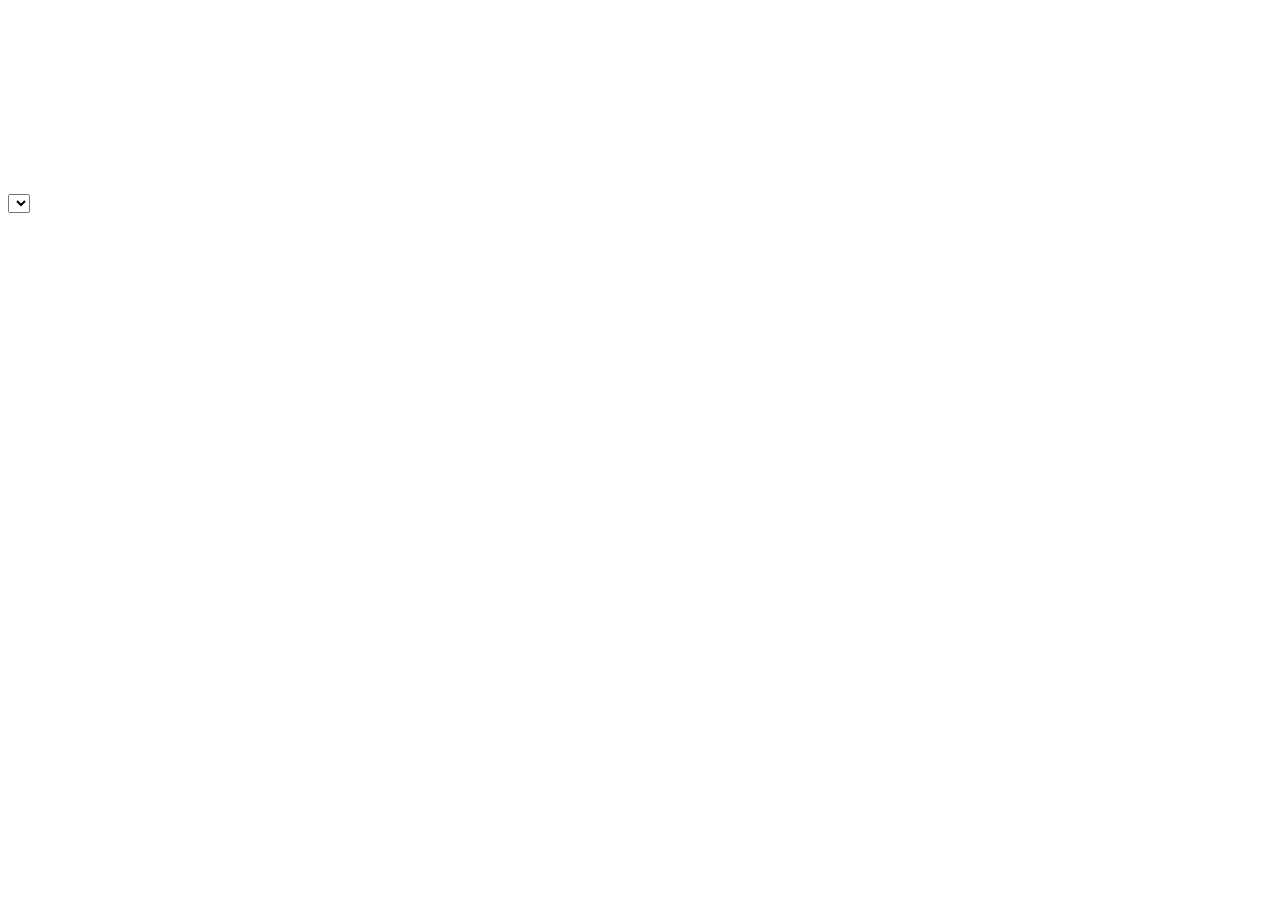
==== index.html @ f3a8e1d4 "refactor: add python requirement" ====
<!DOCTYPE html>
<html lang="en">

<head>
    <meta charset="UTF-8">
    <meta name="viewport" content="width=device-width, initial-scale=1.0">
    <title>Webcam to Canvas with WebGL 1.0</title>
</head>

<body>
    <select id="videoSource"></select>
    <video id="webcam" autoplay playsinline></video>
    <canvas id="outputCanvas" width="400" height="200"></canvas>
    <canvas id="outputCanvas2" width="400" height="200"></canvas>

    <script id="vertexShader" type="x-shader/x-vertex">
        attribute vec2 a_position;
        varying vec2 v_texCoord;

        void main() {
            gl_Position = vec4(a_position, 0.0, 1.0);
            v_texCoord = (a_position + 1.0) / 2.0;
        }
    </script>

    <script id="fragmentShader" type="x-shader/x-fragment">
        precision mediump float;
        varying vec2 v_texCoord;
        uniform sampler2D u_inputTexture;
        uniform vec2 u_inputSize;
        uniform vec2 u_outputSize;

        void main() {
            float Pixels = 500.0;
            float dx = 15.0 * (1.0 / Pixels);
            float dy = 10.0 * (1.0 / Pixels);
            vec2 Coord = vec2(dx * floor(v_texCoord.x / dx),
                            dy * floor(v_texCoord.y / dy));
            vec4 color = texture2D(u_inputTexture, Coord);
            gl_FragColor = color;
        }
    </script>

    <script>
        var video = document.getElementById('webcam');
        var videoSelect = document.getElementById('videoSource');

        videoSelect.onchange = getStream;

        fixStream().then(getDevices).then(gotDevices);

        function getDevices() {
            // AFAICT in Safari this only gets default devices until gUM is called :/
            return navigator.mediaDevices.enumerateDevices();
        }

        function gotDevices(deviceInfos) {
            window.deviceInfos = deviceInfos; // make available to console
            console.log('Available input and output devices:', deviceInfos);
            for (const deviceInfo of deviceInfos) {
                const option = document.createElement('option');
                option.value = deviceInfo.deviceId;
                if (deviceInfo.kind === 'videoinput') {
                    option.text = deviceInfo.label || `Camera ${videoSelect.length + 1}`;
                    videoSelect.appendChild(option);
                }
            }
        }

        function fixStream() {
            const constraints = {
                video: { deviceId: videoSource ? { exact: videoSource } : undefined }
            };
            return navigator.mediaDevices.getUserMedia(constraints).
                then(gotStream).catch(handleError);
        }

        function getStream() {
            if (window.stream) {
                window.stream.getTracks().forEach(track => {
                    track.stop();
                });
            }
            const videoSource = videoSelect.value;
            const constraints = {
                video: { deviceId: videoSource ? { exact: videoSource } : undefined, }
            };
            return navigator.mediaDevices.getUserMedia(constraints).
                then(gotStream).catch(handleError);
        }

        function gotStream(stream) {
            window.stream = stream; // make stream available to console
            videoSelect.selectedIndex = [...videoSelect.options].
                findIndex(option => option.text === stream.getVideoTracks()[0].label);
            video.srcObject = stream;
        }

        function handleError(error) {
            console.error('Error: ', error);
        }

        const canvas = document.getElementById('outputCanvas');
        const gl = canvas.getContext('webgl2');
        const outputWidth = 400;
        const outputHeight = 200;

        if (!gl) {
            alert('WebGL not supported, please use a browser that supports WebGL.');
        }



        const vertexShaderSource = document.getElementById('vertexShader').textContent;
        const fragmentShaderSource = document.getElementById('fragmentShader').textContent;

        const vertexShader = createShader(gl, gl.VERTEX_SHADER, vertexShaderSource);
        const fragmentShader = createShader(gl, gl.FRAGMENT_SHADER, fragmentShaderSource);

        const program = createProgram(gl, vertexShader, fragmentShader);

        const positionAttributeLocation = gl.getAttribLocation(program, 'a_position');
        const textureLocation = gl.getUniformLocation(program, 'u_inputTexture');
        const inputSizeLocation = gl.getUniformLocation(program, 'u_inputSize');
        const outputSizeLocation = gl.getUniformLocation(program, 'u_outputSize');

        const positionBuffer = gl.createBuffer();
        gl.bindBuffer(gl.ARRAY_BUFFER, positionBuffer);
        const positions = new Float32Array([-1, -1, 1, -1, -1, 1, 1, 1]);
        gl.bufferData(gl.ARRAY_BUFFER, positions, gl.STATIC_DRAW);

        const outputTexture = createAndSetupTexture(gl, outputWidth, outputHeight);

        //const framebuffer = gl.createFramebuffer();
        //gl.bindFramebuffer(gl.FRAMEBUFFER, framebuffer);
        //gl.framebufferTexture2D(gl.FRAMEBUFFER, gl.COLOR_ATTACHMENT0, gl.TEXTURE_2D, outputTexture, 0);

        //const fbo = gl.createFramebuffer();
        //gl.bindFramebuffer(gl.READ_FRAMEBUFFER, fbo)

        function createAndSetupTexture(gl, width, height) {
            const texture = gl.createTexture();
            gl.bindTexture(gl.TEXTURE_2D, texture);
            gl.texImage2D(gl.TEXTURE_2D, 0, gl.RGBA, width, height, 0, gl.RGBA, gl.UNSIGNED_BYTE, null);
            gl.texParameteri(gl.TEXTURE_2D, gl.TEXTURE_MIN_FILTER, gl.NEAREST);
            gl.texParameteri(gl.TEXTURE_2D, gl.TEXTURE_MAG_FILTER, gl.NEAREST);
            gl.texParameteri(gl.TEXTURE_2D, gl.TEXTURE_WRAP_S, gl.CLAMP_TO_EDGE);
            gl.texParameteri(gl.TEXTURE_2D, gl.TEXTURE_WRAP_T, gl.CLAMP_TO_EDGE);
            return texture;
        }

        function render() {
            if (video.videoWidth <= 0 || video.videoHeight <= 0) {
                requestAnimationFrame(render);
                return;
            }

            gl.clear(gl.COLOR_BUFFER_BIT);

            gl.useProgram(program);
            gl.enableVertexAttribArray(positionAttributeLocation);
            gl.vertexAttribPointer(positionAttributeLocation, 2, gl.FLOAT, false, 0, 0);

            gl.uniform1i(textureLocation, 0);
            gl.uniform2f(inputSizeLocation, video.videoWidth, video.videoHeight);
            gl.uniform2f(outputSizeLocation, outputWidth, outputHeight);

            gl.activeTexture(gl.TEXTURE0);
            gl.bindTexture(gl.TEXTURE_2D, outputTexture);
            gl.texImage2D(gl.TEXTURE_2D, 0, gl.RGBA, gl.RGBA, gl.UNSIGNED_BYTE, video);

            gl.drawArrays(gl.TRIANGLE_STRIP, 0, 4);

            // Perform asynchronous readPixels
            const pixels = new Uint8Array(outputWidth * outputHeight * 4);
            readPixelsAsync(gl, outputWidth, outputHeight, pixels)
                .then((resultPixels) => {
                    // Continue processing the pixels as needed
                    // For demonstration, just log the resultPixels
                    //console.log(resultPixels);
                    const canvas2D = document.getElementById('outputCanvas2');
                    const ctx2D = canvas2D.getContext('2d');

                    if (ctx2D) {
                        const clampedArray = new Uint8ClampedArray(resultPixels);
                        const imageData = new ImageData(clampedArray, outputWidth, outputHeight);
                        ctx2D.clearRect(0, 0, canvas2D.width, canvas2D.height);
                        ctx2D.putImageData(imageData, 0, 0);
                    } else {
                        console.error('2D Canvas or context is null.');
                    }
                });

            requestAnimationFrame(render);
        }

        function createShader(gl, type, source) {
            const shader = gl.createShader(type);
            gl.shaderSource(shader, source);
            gl.compileShader(shader);

            if (!gl.getShaderParameter(shader, gl.COMPILE_STATUS)) {
                console.error('Shader compilation error:', gl.getShaderInfoLog(shader));
                gl.deleteShader(shader);
                return null;
            }

            return shader;
        }

        function createProgram(gl, vertexShader, fragmentShader) {
            const program = gl.createProgram();
            gl.attachShader(program, vertexShader);
            gl.attachShader(program, fragmentShader);
            gl.linkProgram(program);

            if (!gl.getProgramParameter(program, gl.LINK_STATUS)) {
                console.error('Program linking error:', gl.getProgramInfoLog(program));
                gl.deleteProgram(program);
                return null;
            }

            return program;
        }

        function readPixelsAsync(gl, width, height, buffer) {
            return new Promise((resolve) => {
                const bufpak = gl.createBuffer();
                gl.bindBuffer(gl.PIXEL_PACK_BUFFER, bufpak);
                gl.bufferData(gl.PIXEL_PACK_BUFFER, buffer.byteLength, gl.STREAM_READ);
                gl.readPixels(0, 0, width, height, gl.RGBA, gl.UNSIGNED_BYTE, 0);

                const sync = gl.fenceSync(gl.SYNC_GPU_COMMANDS_COMPLETE, 0);
                gl.flush();

                clientWaitAsync(gl, sync, 0, 10)
                    .then(() => {
                        gl.deleteSync(sync);
                        gl.bindBuffer(gl.PIXEL_PACK_BUFFER, bufpak);
                        gl.getBufferSubData(gl.PIXEL_PACK_BUFFER, 0, buffer);
                        gl.bindBuffer(gl.PIXEL_PACK_BUFFER, null);
                        gl.deleteBuffer(bufpak);

                        resolve(new Uint8Array(buffer));
                    });
            });
        }

        function clientWaitAsync(gl, sync, flags = 0, interval_ms = 10) {
            return new Promise((resolve, reject) => {
                const check = () => {
                    const res = gl.clientWaitSync(sync, flags, 0);
                    if (res == gl.WAIT_FAILED) {
                        reject();
                        return;
                    }
                    if (res == gl.TIMEOUT_EXPIRED) {
                        setTimeout(check, interval_ms);
                        return;
                    }
                    resolve();
                };
                check();
            });
        }

        requestAnimationFrame(render);
    </script>
</body>

</html>
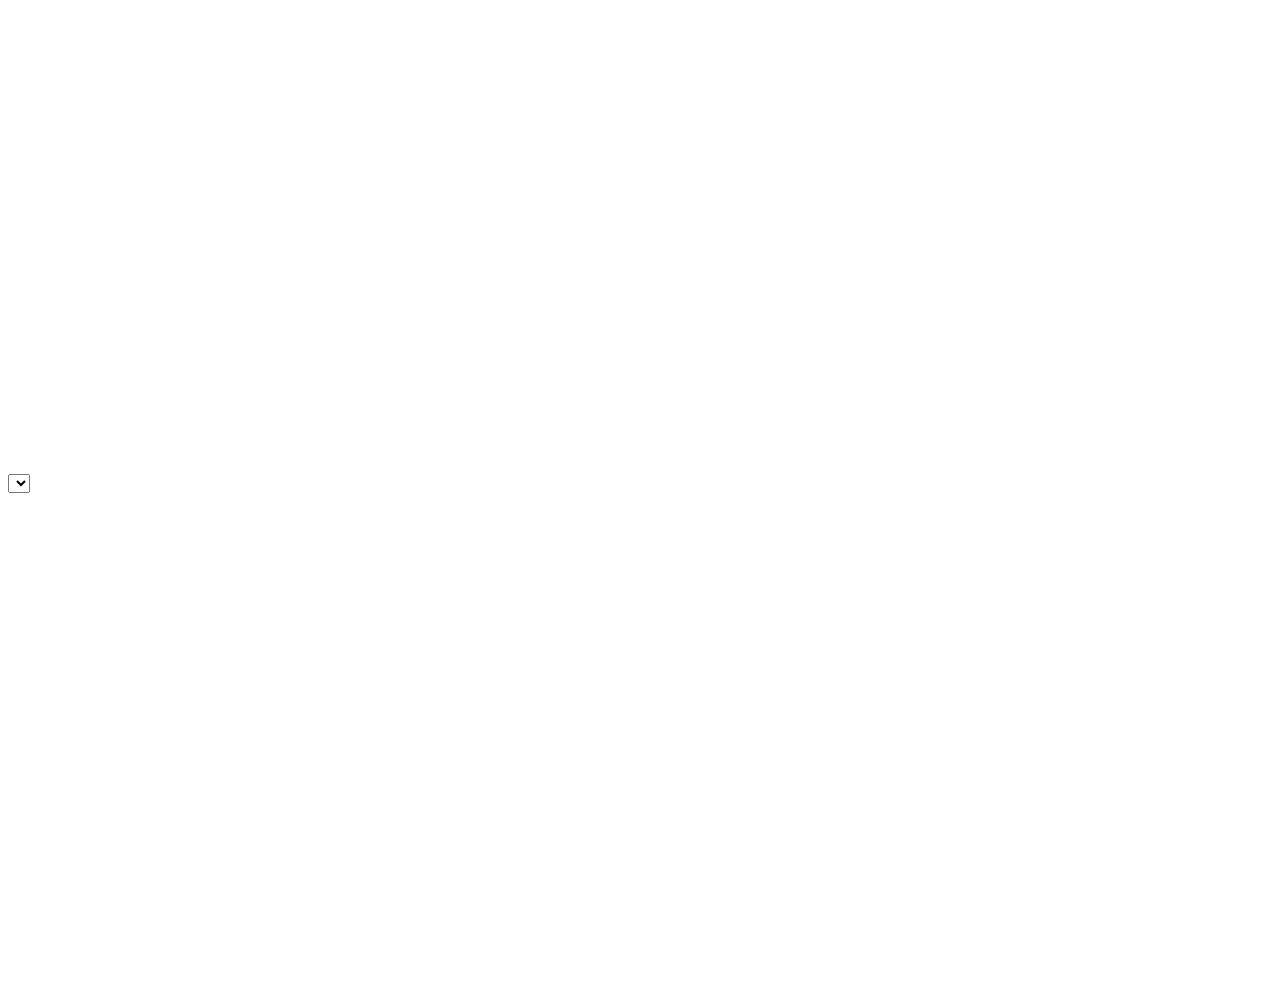
==== commit e3dae60a: "refactor: the beginning" ====
--- a/index.html
+++ b/index.html
@@ -1,271 +1,464 @@
 <!DOCTYPE html>
 <html lang="en">
-
-<head>
-    <meta charset="UTF-8">
-    <meta name="viewport" content="width=device-width, initial-scale=1.0">
+  <head>
+    <meta charset="UTF-8" />
+    <meta name="viewport" content="width=device-width, initial-scale=1.0" />
     <title>Webcam to Canvas with WebGL 1.0</title>
-</head>
-
-<body>
+  </head>
+
+  <body>
     <select id="videoSource"></select>
     <video id="webcam" autoplay playsinline></video>
-    <canvas id="outputCanvas" width="400" height="200"></canvas>
-    <canvas id="outputCanvas2" width="400" height="200"></canvas>
-
-    <script id="vertexShader" type="x-shader/x-vertex">
-        attribute vec2 a_position;
-        varying vec2 v_texCoord;
-
-        void main() {
-            gl_Position = vec4(a_position, 0.0, 1.0);
-            v_texCoord = (a_position + 1.0) / 2.0;
-        }
-    </script>
-
-    <script id="fragmentShader" type="x-shader/x-fragment">
-        precision mediump float;
-        varying vec2 v_texCoord;
-        uniform sampler2D u_inputTexture;
-        uniform vec2 u_inputSize;
-        uniform vec2 u_outputSize;
-
-        void main() {
-            float Pixels = 500.0;
-            float dx = 15.0 * (1.0 / Pixels);
-            float dy = 10.0 * (1.0 / Pixels);
-            vec2 Coord = vec2(dx * floor(v_texCoord.x / dx),
-                            dy * floor(v_texCoord.y / dy));
-            vec4 color = texture2D(u_inputTexture, Coord);
-            gl_FragColor = color;
-        }
-    </script>
+    <canvas id="outputCanvas" width="720" height="480"></canvas>
+    <canvas id="outputCanvas2" width="720" height="480"></canvas>
+
+    <script id="fragmentShader" type="x-shader/x-fragment"></script>
 
     <script>
-        var video = document.getElementById('webcam');
-        var videoSelect = document.getElementById('videoSource');
-
-        videoSelect.onchange = getStream;
-
-        fixStream().then(getDevices).then(gotDevices);
-
-        function getDevices() {
-            // AFAICT in Safari this only gets default devices until gUM is called :/
-            return navigator.mediaDevices.enumerateDevices();
-        }
-
-        function gotDevices(deviceInfos) {
-            window.deviceInfos = deviceInfos; // make available to console
-            console.log('Available input and output devices:', deviceInfos);
-            for (const deviceInfo of deviceInfos) {
-                const option = document.createElement('option');
-                option.value = deviceInfo.deviceId;
-                if (deviceInfo.kind === 'videoinput') {
-                    option.text = deviceInfo.label || `Camera ${videoSelect.length + 1}`;
-                    videoSelect.appendChild(option);
-                }
-            }
-        }
-
-        function fixStream() {
-            const constraints = {
-                video: { deviceId: videoSource ? { exact: videoSource } : undefined }
-            };
-            return navigator.mediaDevices.getUserMedia(constraints).
-                then(gotStream).catch(handleError);
-        }
-
-        function getStream() {
-            if (window.stream) {
-                window.stream.getTracks().forEach(track => {
-                    track.stop();
-                });
-            }
-            const videoSource = videoSelect.value;
-            const constraints = {
-                video: { deviceId: videoSource ? { exact: videoSource } : undefined, }
-            };
-            return navigator.mediaDevices.getUserMedia(constraints).
-                then(gotStream).catch(handleError);
-        }
-
-        function gotStream(stream) {
-            window.stream = stream; // make stream available to console
-            videoSelect.selectedIndex = [...videoSelect.options].
-                findIndex(option => option.text === stream.getVideoTracks()[0].label);
-            video.srcObject = stream;
-        }
-
-        function handleError(error) {
-            console.error('Error: ', error);
-        }
-
-        const canvas = document.getElementById('outputCanvas');
-        const gl = canvas.getContext('webgl2');
-        const outputWidth = 400;
-        const outputHeight = 200;
-
-        if (!gl) {
-            alert('WebGL not supported, please use a browser that supports WebGL.');
-        }
-
-
-
-        const vertexShaderSource = document.getElementById('vertexShader').textContent;
-        const fragmentShaderSource = document.getElementById('fragmentShader').textContent;
-
-        const vertexShader = createShader(gl, gl.VERTEX_SHADER, vertexShaderSource);
-        const fragmentShader = createShader(gl, gl.FRAGMENT_SHADER, fragmentShaderSource);
-
-        const program = createProgram(gl, vertexShader, fragmentShader);
-
-        const positionAttributeLocation = gl.getAttribLocation(program, 'a_position');
-        const textureLocation = gl.getUniformLocation(program, 'u_inputTexture');
-        const inputSizeLocation = gl.getUniformLocation(program, 'u_inputSize');
-        const outputSizeLocation = gl.getUniformLocation(program, 'u_outputSize');
-
+      var video = document.getElementById("webcam");
+      var videoSelect = document.getElementById("videoSource");
+
+      videoSelect.onchange = getStream;
+
+      getStream().then(getDevices).then(gotDevices);
+
+      function getDevices() {
+        // AFAICT in Safari this only gets default devices until gUM is called :/
+        return navigator.mediaDevices.enumerateDevices();
+      }
+
+      function gotDevices(deviceInfos) {
+        window.deviceInfos = deviceInfos; // make available to console
+        console.log("Available input and output devices:", deviceInfos);
+        for (const deviceInfo of deviceInfos) {
+          const option = document.createElement("option");
+          option.value = deviceInfo.deviceId;
+          if (deviceInfo.kind === "videoinput") {
+            option.text =
+              deviceInfo.label || `Camera ${videoSelect.length + 1}`;
+            videoSelect.appendChild(option);
+          }
+        }
+      }
+
+      function getStream() {
+        if (window.stream) {
+          window.stream.getTracks().forEach((track) => {
+            track.stop();
+          });
+        }
+        const videoSource = videoSelect.value;
+        const constraints = {
+          video: { deviceId: videoSource ? { exact: videoSource } : undefined },
+        };
+        return navigator.mediaDevices
+          .getUserMedia(constraints)
+          .then(gotStream)
+          .catch(handleError);
+      }
+
+      function gotStream(stream) {
+        window.stream = stream; // make stream available to console
+        videoSelect.selectedIndex = [...videoSelect.options].findIndex(
+          (option) => option.text === stream.getVideoTracks()[0].label
+        );
+        video.srcObject = stream;
+      }
+
+      function handleError(error) {
+        console.error("Error: ", error);
+      }
+
+      const canvas = document.getElementById("outputCanvas");
+      const gl = canvas.getContext("webgl2");
+      const outputWidth = 720;
+      const outputHeight = 480;
+
+      if (!gl) {
+        alert("WebGL not supported, please use a browser that supports WebGL.");
+      }
+
+      async function loadShaders() {
+        const vertexShaderSource = await fetch("shaders/vertex.glsl").then(
+          (result) => result.text()
+        );
+        const fragmentShaderSource = await fetch("shaders/fragment.glsl").then(
+          (result) => result.text()
+        );
+        runDemo(vertexShaderSource, fragmentShaderSource);
+      }
+
+      var demoData = {
+        program: null,
+        positionAttributeLocation: null,
+        textureLocation: null,
+        inputSizeLocation: null,
+        outputSizeLocation: null,
+        outputTexture: null,
+      };
+
+      function runDemo(vertexSrc, fragmentSrc) {
+        console.log("rd");
+        const vertexShader = createShader(gl, gl.VERTEX_SHADER, vertexSrc);
+        const fragmentShader = createShader(
+          gl,
+          gl.FRAGMENT_SHADER,
+          fragmentSrc
+        );
+
+        demoData.program = createProgram(gl, vertexShader, fragmentShader);
+        gl.useProgram(demoData.program);
+        demoData.positionAttributeLocation = gl.getAttribLocation(
+          demoData.program,
+          "a_position"
+        );
+        demoData.textureLocation = gl.getUniformLocation(
+          demoData.program,
+          "u_inputTexture"
+        );
+        demoData.inputSizeLocation = gl.getUniformLocation(
+          demoData.program,
+          "u_inputSize"
+        );
+        demoData.outputSizeLocation = gl.getUniformLocation(
+          demoData.program,
+          "u_outputSize"
+        );
+        /* dump time*/
+        var setupModeLocation = gl.getUniformLocation(
+          demoData.program,
+          "setup_mode"
+        );
+        var fieldLeftXLocation = gl.getUniformLocation(
+          demoData.program,
+          "field_left_x"
+        );
+        var fieldRightXLocation = gl.getUniformLocation(
+          demoData.program,
+          "field_right_x"
+        );
+        var fieldTopYLocation = gl.getUniformLocation(
+          demoData.program,
+          "field_top_y"
+        );
+        var fieldBottomYLocation = gl.getUniformLocation(
+          demoData.program,
+          "field_bottom_y"
+        );
+
+        var statPaletteWhiteLocation = gl.getUniformLocation(
+          demoData.program,
+          "stat_palette_white"
+        );
+
+        var paletteAX1Location = gl.getUniformLocation(
+          demoData.program,
+          "paletteA_x1"
+        );
+        var paletteAY1Location = gl.getUniformLocation(
+          demoData.program,
+          "paletteA_y1"
+        );
+        var paletteAX2Location = gl.getUniformLocation(
+          demoData.program,
+          "paletteA_x2"
+        );
+        var paletteAY2Location = gl.getUniformLocation(
+          demoData.program,
+          "paletteA_y2"
+        );
+
+        var paletteBX1Location = gl.getUniformLocation(
+          demoData.program,
+          "paletteB_x1"
+        );
+        var paletteBY1Location = gl.getUniformLocation(
+          demoData.program,
+          "paletteB_y1"
+        );
+        var paletteBX2Location = gl.getUniformLocation(
+          demoData.program,
+          "paletteB_x2"
+        );
+        var paletteBY2Location = gl.getUniformLocation(
+          demoData.program,
+          "paletteB_y2"
+        );
+
+        var sharpenPreviewLocation = gl.getUniformLocation(
+          demoData.program,
+          "sharpen_preview"
+        );
+        var previewLeftXLocation = gl.getUniformLocation(
+          demoData.program,
+          "preview_left_x"
+        );
+        var previewRightXLocation = gl.getUniformLocation(
+          demoData.program,
+          "preview_right_x"
+        );
+        var previewTopYLocation = gl.getUniformLocation(
+          demoData.program,
+          "preview_top_y"
+        );
+        var previewBottomYLocation = gl.getUniformLocation(
+          demoData.program,
+          "preview_bottom_y"
+        );
+
+        var skipDetectGameLocation = gl.getUniformLocation(
+          demoData.program,
+          "skip_detect_game"
+        );
+        var skipDetectGameOverLocation = gl.getUniformLocation(
+          demoData.program,
+          "skip_detect_game_over"
+        );
+
+        var gameBlackX1Location = gl.getUniformLocation(
+          demoData.program,
+          "game_black_x1"
+        );
+        var gameBlackY1Location = gl.getUniformLocation(
+          demoData.program,
+          "game_black_y1"
+        );
+        var gameBlackX2Location = gl.getUniformLocation(
+          demoData.program,
+          "game_black_x2"
+        );
+        var gameBlackY2Location = gl.getUniformLocation(
+          demoData.program,
+          "game_black_y2"
+        );
+        var gameGreyX1Location = gl.getUniformLocation(
+          demoData.program,
+          "game_grey_x1"
+        );
+        var gameGreyY1Location = gl.getUniformLocation(
+          demoData.program,
+          "game_grey_y1"
+        );
+
+        // Set the uniform values
+        gl.uniform1i(setupModeLocation, 1); //setup mode true
+        gl.uniform1f(fieldLeftXLocation, 62);
+        gl.uniform1f(fieldRightXLocation, 112.5);
+        gl.uniform1f(fieldTopYLocation, 40);
+        gl.uniform1f(fieldBottomYLocation, 199);
+
+        gl.uniform1i(statPaletteWhiteLocation, true);
+
+        gl.uniform1f(paletteAX1Location, 19);
+        gl.uniform1f(paletteAY1Location, 102);
+        gl.uniform1f(paletteAX2Location, 19);
+        gl.uniform1f(paletteAY2Location, 157);
+
+        gl.uniform1f(paletteBX1Location, 19);
+        gl.uniform1f(paletteBY1Location, 119);
+        gl.uniform1f(paletteBX2Location, 19);
+        gl.uniform1f(paletteBY2Location, 172);
+
+        gl.uniform1i(sharpenPreviewLocation, true);
+        gl.uniform1f(previewLeftXLocation, 123);
+        gl.uniform1f(previewRightXLocation, 143);
+        gl.uniform1f(previewTopYLocation, 111);
+        gl.uniform1f(previewBottomYLocation, 128);
+
+        gl.uniform1i(skipDetectGameLocation, false);
+        gl.uniform1i(skipDetectGameOverLocation, false);
+
+        gl.uniform1f(gameBlackX1Location, 64);
+        gl.uniform1f(gameBlackY1Location, 20);
+        gl.uniform1f(gameBlackX2Location, 152);
+        gl.uniform1f(gameBlackY2Location, 20);
+        gl.uniform1f(gameGreyX1Location, 23.5);
+        gl.uniform1f(gameGreyY1Location, 218.6);
+        /*end dump*/
         const positionBuffer = gl.createBuffer();
         gl.bindBuffer(gl.ARRAY_BUFFER, positionBuffer);
         const positions = new Float32Array([-1, -1, 1, -1, -1, 1, 1, 1]);
         gl.bufferData(gl.ARRAY_BUFFER, positions, gl.STATIC_DRAW);
 
-        const outputTexture = createAndSetupTexture(gl, outputWidth, outputHeight);
-
-        //const framebuffer = gl.createFramebuffer();
-        //gl.bindFramebuffer(gl.FRAMEBUFFER, framebuffer);
-        //gl.framebufferTexture2D(gl.FRAMEBUFFER, gl.COLOR_ATTACHMENT0, gl.TEXTURE_2D, outputTexture, 0);
-
-        //const fbo = gl.createFramebuffer();
-        //gl.bindFramebuffer(gl.READ_FRAMEBUFFER, fbo)
-
-        function createAndSetupTexture(gl, width, height) {
-            const texture = gl.createTexture();
-            gl.bindTexture(gl.TEXTURE_2D, texture);
-            gl.texImage2D(gl.TEXTURE_2D, 0, gl.RGBA, width, height, 0, gl.RGBA, gl.UNSIGNED_BYTE, null);
-            gl.texParameteri(gl.TEXTURE_2D, gl.TEXTURE_MIN_FILTER, gl.NEAREST);
-            gl.texParameteri(gl.TEXTURE_2D, gl.TEXTURE_MAG_FILTER, gl.NEAREST);
-            gl.texParameteri(gl.TEXTURE_2D, gl.TEXTURE_WRAP_S, gl.CLAMP_TO_EDGE);
-            gl.texParameteri(gl.TEXTURE_2D, gl.TEXTURE_WRAP_T, gl.CLAMP_TO_EDGE);
-            return texture;
-        }
-
-        function render() {
-            if (video.videoWidth <= 0 || video.videoHeight <= 0) {
-                requestAnimationFrame(render);
-                return;
+        demoData.outputTexture = createAndSetupTexture(
+          gl,
+          outputWidth,
+          outputHeight
+        );
+      }
+
+      function render() {
+        if (video.videoWidth <= 0 || video.videoHeight <= 0) {
+          requestAnimationFrame(render);
+          return;
+        }
+        if (demoData.outputTexture === null) {
+          requestAnimationFrame(render);
+          return;
+        }
+        gl.clear(gl.COLOR_BUFFER_BIT);
+
+        gl.useProgram(demoData.program);
+        gl.enableVertexAttribArray(demoData.positionAttributeLocation);
+        gl.vertexAttribPointer(
+          demoData.positionAttributeLocation,
+          2,
+          gl.FLOAT,
+          false,
+          0,
+          0
+        );
+
+        gl.uniform1i(demoData.textureLocation, 0);
+        gl.uniform2f(
+          demoData.inputSizeLocation,
+          video.videoWidth,
+          video.videoHeight
+        );
+        gl.uniform2f(demoData.outputSizeLocation, outputWidth, outputHeight);
+
+        gl.activeTexture(gl.TEXTURE0);
+        gl.bindTexture(gl.TEXTURE_2D, demoData.outputTexture);
+        gl.texImage2D(
+          gl.TEXTURE_2D,
+          0,
+          gl.RGBA,
+          gl.RGBA,
+          gl.UNSIGNED_BYTE,
+          video
+        );
+
+        gl.drawArrays(gl.TRIANGLE_STRIP, 0, 4);
+
+        // Perform asynchronous readPixels
+        const pixels = new Uint8Array(outputWidth * outputHeight * 4);
+        readPixelsAsync(gl, outputWidth, outputHeight, pixels).then(
+          (resultPixels) => {
+            // Continue processing the pixels as needed
+            // For demonstration, just log the resultPixels
+            //console.log(resultPixels);
+            const canvas2D = document.getElementById("outputCanvas2");
+            const ctx2D = canvas2D.getContext("2d");
+
+            if (ctx2D) {
+              const clampedArray = new Uint8ClampedArray(resultPixels);
+              const imageData = new ImageData(
+                clampedArray,
+                outputWidth,
+                outputHeight
+              );
+              ctx2D.clearRect(0, 0, canvas2D.width, canvas2D.height);
+              ctx2D.putImageData(imageData, 0, 0);
+            } else {
+              console.error("2D Canvas or context is null.");
             }
-
-            gl.clear(gl.COLOR_BUFFER_BIT);
-
-            gl.useProgram(program);
-            gl.enableVertexAttribArray(positionAttributeLocation);
-            gl.vertexAttribPointer(positionAttributeLocation, 2, gl.FLOAT, false, 0, 0);
-
-            gl.uniform1i(textureLocation, 0);
-            gl.uniform2f(inputSizeLocation, video.videoWidth, video.videoHeight);
-            gl.uniform2f(outputSizeLocation, outputWidth, outputHeight);
-
-            gl.activeTexture(gl.TEXTURE0);
-            gl.bindTexture(gl.TEXTURE_2D, outputTexture);
-            gl.texImage2D(gl.TEXTURE_2D, 0, gl.RGBA, gl.RGBA, gl.UNSIGNED_BYTE, video);
-
-            gl.drawArrays(gl.TRIANGLE_STRIP, 0, 4);
-
-            // Perform asynchronous readPixels
-            const pixels = new Uint8Array(outputWidth * outputHeight * 4);
-            readPixelsAsync(gl, outputWidth, outputHeight, pixels)
-                .then((resultPixels) => {
-                    // Continue processing the pixels as needed
-                    // For demonstration, just log the resultPixels
-                    //console.log(resultPixels);
-                    const canvas2D = document.getElementById('outputCanvas2');
-                    const ctx2D = canvas2D.getContext('2d');
-
-                    if (ctx2D) {
-                        const clampedArray = new Uint8ClampedArray(resultPixels);
-                        const imageData = new ImageData(clampedArray, outputWidth, outputHeight);
-                        ctx2D.clearRect(0, 0, canvas2D.width, canvas2D.height);
-                        ctx2D.putImageData(imageData, 0, 0);
-                    } else {
-                        console.error('2D Canvas or context is null.');
-                    }
-                });
-
-            requestAnimationFrame(render);
-        }
-
-        function createShader(gl, type, source) {
-            const shader = gl.createShader(type);
-            gl.shaderSource(shader, source);
-            gl.compileShader(shader);
-
-            if (!gl.getShaderParameter(shader, gl.COMPILE_STATUS)) {
-                console.error('Shader compilation error:', gl.getShaderInfoLog(shader));
-                gl.deleteShader(shader);
-                return null;
+          }
+        );
+
+        requestAnimationFrame(render);
+      }
+
+      function createAndSetupTexture(gl, width, height) {
+        const texture = gl.createTexture();
+        gl.bindTexture(gl.TEXTURE_2D, texture);
+        gl.texImage2D(
+          gl.TEXTURE_2D,
+          0,
+          gl.RGBA,
+          width,
+          height,
+          0,
+          gl.RGBA,
+          gl.UNSIGNED_BYTE,
+          null
+        );
+        gl.texParameteri(gl.TEXTURE_2D, gl.TEXTURE_MIN_FILTER, gl.NEAREST);
+        gl.texParameteri(gl.TEXTURE_2D, gl.TEXTURE_MAG_FILTER, gl.NEAREST);
+        gl.texParameteri(gl.TEXTURE_2D, gl.TEXTURE_WRAP_S, gl.CLAMP_TO_EDGE);
+        gl.texParameteri(gl.TEXTURE_2D, gl.TEXTURE_WRAP_T, gl.CLAMP_TO_EDGE);
+        return texture;
+      }
+
+      function createShader(gl, type, source) {
+        const shader = gl.createShader(type);
+        gl.shaderSource(shader, source);
+        gl.compileShader(shader);
+
+        if (!gl.getShaderParameter(shader, gl.COMPILE_STATUS)) {
+          console.error(
+            "Shader compilation error:",
+            gl.getShaderInfoLog(shader)
+          );
+          gl.deleteShader(shader);
+          return null;
+        }
+
+        return shader;
+      }
+
+      function createProgram(gl, vertexShader, fragmentShader) {
+        const program = gl.createProgram();
+        gl.attachShader(program, vertexShader);
+        gl.attachShader(program, fragmentShader);
+        gl.linkProgram(program);
+
+        if (!gl.getProgramParameter(program, gl.LINK_STATUS)) {
+          console.error(
+            "Program linking error:",
+            gl.getProgramInfoLog(program)
+          );
+          gl.deleteProgram(program);
+          return null;
+        }
+
+        return program;
+      }
+
+      function readPixelsAsync(gl, width, height, buffer) {
+        return new Promise((resolve) => {
+          const bufpak = gl.createBuffer();
+          gl.bindBuffer(gl.PIXEL_PACK_BUFFER, bufpak);
+          gl.bufferData(
+            gl.PIXEL_PACK_BUFFER,
+            buffer.byteLength,
+            gl.STREAM_READ
+          );
+          gl.readPixels(0, 0, width, height, gl.RGBA, gl.UNSIGNED_BYTE, 0);
+
+          const sync = gl.fenceSync(gl.SYNC_GPU_COMMANDS_COMPLETE, 0);
+          gl.flush();
+
+          clientWaitAsync(gl, sync, 0, 10).then(() => {
+            gl.deleteSync(sync);
+            gl.bindBuffer(gl.PIXEL_PACK_BUFFER, bufpak);
+            gl.getBufferSubData(gl.PIXEL_PACK_BUFFER, 0, buffer);
+            gl.bindBuffer(gl.PIXEL_PACK_BUFFER, null);
+            gl.deleteBuffer(bufpak);
+
+            resolve(new Uint8Array(buffer));
+          });
+        });
+      }
+
+      function clientWaitAsync(gl, sync, flags = 0, interval_ms = 10) {
+        return new Promise((resolve, reject) => {
+          const check = () => {
+            const res = gl.clientWaitSync(sync, flags, 0);
+            if (res == gl.WAIT_FAILED) {
+              reject();
+              return;
             }
-
-            return shader;
-        }
-
-        function createProgram(gl, vertexShader, fragmentShader) {
-            const program = gl.createProgram();
-            gl.attachShader(program, vertexShader);
-            gl.attachShader(program, fragmentShader);
-            gl.linkProgram(program);
-
-            if (!gl.getProgramParameter(program, gl.LINK_STATUS)) {
-                console.error('Program linking error:', gl.getProgramInfoLog(program));
-                gl.deleteProgram(program);
-                return null;
+            if (res == gl.TIMEOUT_EXPIRED) {
+              setTimeout(check, interval_ms);
+              return;
             }
-
-            return program;
-        }
-
-        function readPixelsAsync(gl, width, height, buffer) {
-            return new Promise((resolve) => {
-                const bufpak = gl.createBuffer();
-                gl.bindBuffer(gl.PIXEL_PACK_BUFFER, bufpak);
-                gl.bufferData(gl.PIXEL_PACK_BUFFER, buffer.byteLength, gl.STREAM_READ);
-                gl.readPixels(0, 0, width, height, gl.RGBA, gl.UNSIGNED_BYTE, 0);
-
-                const sync = gl.fenceSync(gl.SYNC_GPU_COMMANDS_COMPLETE, 0);
-                gl.flush();
-
-                clientWaitAsync(gl, sync, 0, 10)
-                    .then(() => {
-                        gl.deleteSync(sync);
-                        gl.bindBuffer(gl.PIXEL_PACK_BUFFER, bufpak);
-                        gl.getBufferSubData(gl.PIXEL_PACK_BUFFER, 0, buffer);
-                        gl.bindBuffer(gl.PIXEL_PACK_BUFFER, null);
-                        gl.deleteBuffer(bufpak);
-
-                        resolve(new Uint8Array(buffer));
-                    });
-            });
-        }
-
-        function clientWaitAsync(gl, sync, flags = 0, interval_ms = 10) {
-            return new Promise((resolve, reject) => {
-                const check = () => {
-                    const res = gl.clientWaitSync(sync, flags, 0);
-                    if (res == gl.WAIT_FAILED) {
-                        reject();
-                        return;
-                    }
-                    if (res == gl.TIMEOUT_EXPIRED) {
-                        setTimeout(check, interval_ms);
-                        return;
-                    }
-                    resolve();
-                };
-                check();
-            });
-        }
-
-        requestAnimationFrame(render);
+            resolve();
+          };
+          check();
+        });
+      }
+      loadShaders();
+      requestAnimationFrame(render);
     </script>
-</body>
-
-</html>+  </body>
+</html>
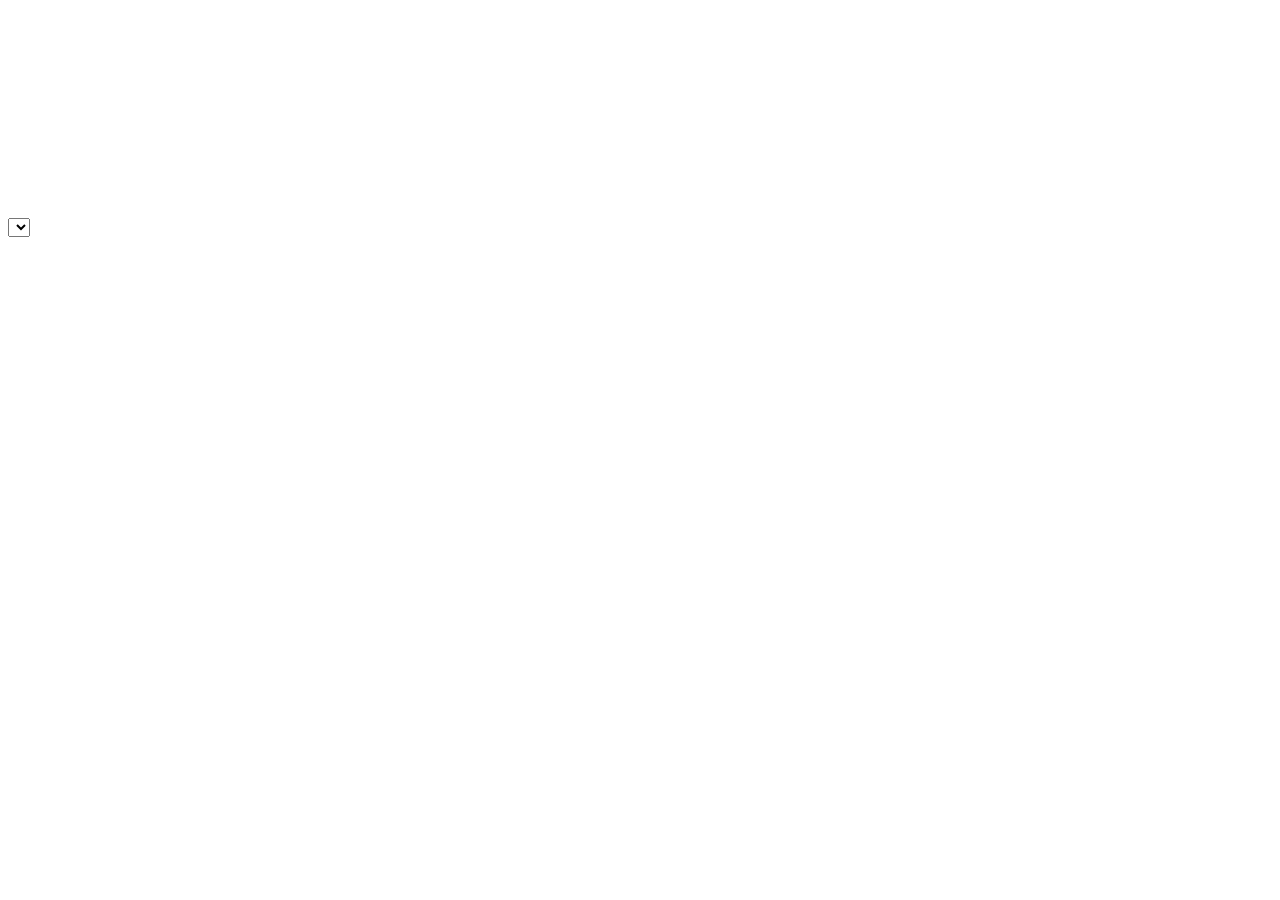
==== commit 26fcb775: "feat: very basic working ocr" ====
--- a/index.html
+++ b/index.html
@@ -9,8 +9,9 @@
   <body>
     <select id="videoSource"></select>
     <video id="webcam" autoplay playsinline></video>
-    <canvas id="outputCanvas" width="720" height="480"></canvas>
-    <canvas id="outputCanvas2" width="720" height="480"></canvas>
+    <!-- width/height need to match outputWidth and outputheight down below -->
+    <canvas hidden id="outputCanvas" width="360" height="224"></canvas>
+    <canvas id="outputCanvas2" width="360" height="224"></canvas>
 
     <script id="fragmentShader" type="x-shader/x-fragment"></script>
 
@@ -71,11 +72,11 @@
 
       const canvas = document.getElementById("outputCanvas");
       const gl = canvas.getContext("webgl2");
-      const outputWidth = 720;
-      const outputHeight = 480;
+      const outputWidth = 360;
+      const outputHeight = 224;
 
       if (!gl) {
-        alert("WebGL not supported, please use a browser that supports WebGL.");
+        alert("WebGL2 not supported, please change web-browser or gpu.");
       }
 
       async function loadShaders() {
@@ -98,7 +99,6 @@
       };
 
       function runDemo(vertexSrc, fragmentSrc) {
-        console.log("rd");
         const vertexShader = createShader(gl, gl.VERTEX_SHADER, vertexSrc);
         const fragmentShader = createShader(
           gl,
@@ -241,7 +241,7 @@
         );
 
         // Set the uniform values
-        gl.uniform1i(setupModeLocation, 1); //setup mode true
+        gl.uniform1i(setupModeLocation, 0); //setup mode true
         gl.uniform1f(fieldLeftXLocation, 62);
         gl.uniform1f(fieldRightXLocation, 112.5);
         gl.uniform1f(fieldTopYLocation, 40);
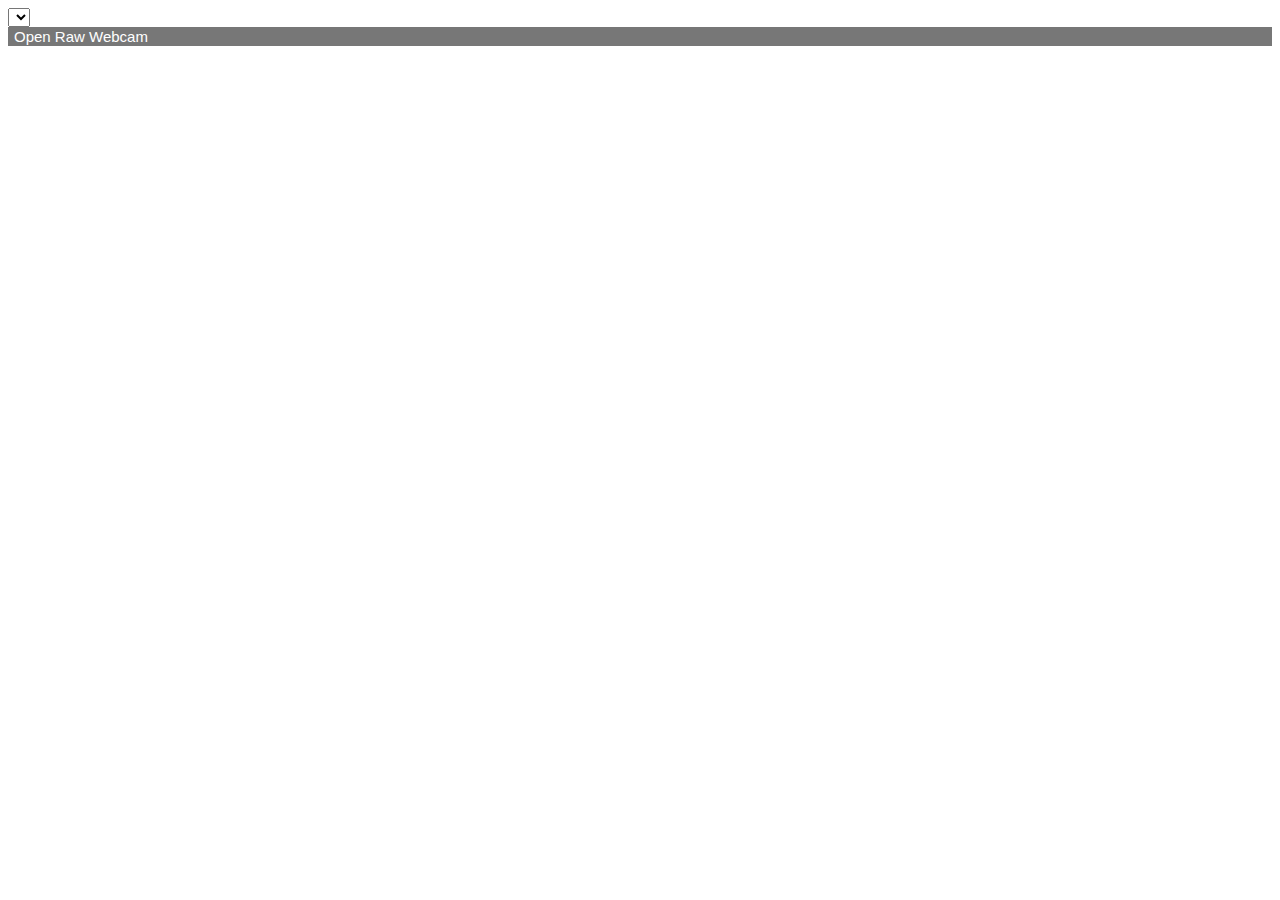
==== commit bb6cde97: "feat: add folding webcam" ====
--- a/index.html
+++ b/index.html
@@ -5,460 +5,64 @@
     <meta name="viewport" content="width=device-width, initial-scale=1.0" />
     <title>Webcam to Canvas with WebGL 1.0</title>
   </head>
+  <style>
+    .collapsible {
+    background-color: #777;
+    color: white;
+    cursor: pointer;
+    width: 100%;
+    border: none;
+    text-align: left;
+    outline: none;
+    font-size: 15px;
+  }
+
+  .active, .collapsible:hover {
+    background-color: #555;
+  }
+
+  .content {
+    max-height: 0;
+    overflow: hidden;
+    transition: max-height 0.2s ease-out;
+    background-color: #f1f1f1;
+  }
+  </style>
 
   <body>
     <select id="videoSource"></select>
-    <video id="webcam" autoplay playsinline></video>
-    <!-- width/height need to match outputWidth and outputheight down below -->
-    <canvas hidden id="outputCanvas" width="360" height="224"></canvas>
-    <canvas id="outputCanvas2" width="360" height="224"></canvas>
+    <button type="button" class="collapsible">Open Raw Webcam</button>
+    <div class="content">
+      <!-- webcam; this shows you the live webcam input. 0 CPU hit-->
+      <!-- this is required (can be hidden) to grab the frames -->
+      <video id="webcam" autoplay playsinline></video>
+    </div>
+    
+    <!-- width/height of outputCanvas are set by js -->
+    <!-- outputCanvas is required for blitting final result.-->
+    <!-- outputCanvas2 is just for debug. After outputCanvas, you can extract a uint8Array -->
+    <canvas hidden id="outputCanvas"></canvas>
+    <canvas id="outputCanvas2"></canvas> 
+    <!-- where the magic happens --> 
+    <script type="text/javascript" src="js/main.js"></script>
+  </body>
 
-    <script id="fragmentShader" type="x-shader/x-fragment"></script>
-
-    <script>
-      var video = document.getElementById("webcam");
-      var videoSelect = document.getElementById("videoSource");
-
-      videoSelect.onchange = getStream;
-
-      getStream().then(getDevices).then(gotDevices);
-
-      function getDevices() {
-        // AFAICT in Safari this only gets default devices until gUM is called :/
-        return navigator.mediaDevices.enumerateDevices();
-      }
-
-      function gotDevices(deviceInfos) {
-        window.deviceInfos = deviceInfos; // make available to console
-        console.log("Available input and output devices:", deviceInfos);
-        for (const deviceInfo of deviceInfos) {
-          const option = document.createElement("option");
-          option.value = deviceInfo.deviceId;
-          if (deviceInfo.kind === "videoinput") {
-            option.text =
-              deviceInfo.label || `Camera ${videoSelect.length + 1}`;
-            videoSelect.appendChild(option);
-          }
+  <script>
+    var coll = document.getElementsByClassName("collapsible");
+    var i;
+    
+    for (i = 0; i < coll.length; i++) {
+      coll[i].addEventListener("click", function() {
+        this.classList.toggle("active");
+        var content = this.nextElementSibling;
+        if (content.style.maxHeight){
+          content.style.maxHeight = null;
+          this.innerHTML = "Open Raw Webcam";
+        } else {
+          content.style.maxHeight = "100%";
+          this.innerHTML = "Close Raw Webcam";
         }
-      }
-
-      function getStream() {
-        if (window.stream) {
-          window.stream.getTracks().forEach((track) => {
-            track.stop();
-          });
-        }
-        const videoSource = videoSelect.value;
-        const constraints = {
-          video: { deviceId: videoSource ? { exact: videoSource } : undefined },
-        };
-        return navigator.mediaDevices
-          .getUserMedia(constraints)
-          .then(gotStream)
-          .catch(handleError);
-      }
-
-      function gotStream(stream) {
-        window.stream = stream; // make stream available to console
-        videoSelect.selectedIndex = [...videoSelect.options].findIndex(
-          (option) => option.text === stream.getVideoTracks()[0].label
-        );
-        video.srcObject = stream;
-      }
-
-      function handleError(error) {
-        console.error("Error: ", error);
-      }
-
-      const canvas = document.getElementById("outputCanvas");
-      const gl = canvas.getContext("webgl2");
-      const outputWidth = 360;
-      const outputHeight = 224;
-
-      if (!gl) {
-        alert("WebGL2 not supported, please change web-browser or gpu.");
-      }
-
-      async function loadShaders() {
-        const vertexShaderSource = await fetch("shaders/vertex.glsl").then(
-          (result) => result.text()
-        );
-        const fragmentShaderSource = await fetch("shaders/fragment.glsl").then(
-          (result) => result.text()
-        );
-        runDemo(vertexShaderSource, fragmentShaderSource);
-      }
-
-      var demoData = {
-        program: null,
-        positionAttributeLocation: null,
-        textureLocation: null,
-        inputSizeLocation: null,
-        outputSizeLocation: null,
-        outputTexture: null,
-      };
-
-      function runDemo(vertexSrc, fragmentSrc) {
-        const vertexShader = createShader(gl, gl.VERTEX_SHADER, vertexSrc);
-        const fragmentShader = createShader(
-          gl,
-          gl.FRAGMENT_SHADER,
-          fragmentSrc
-        );
-
-        demoData.program = createProgram(gl, vertexShader, fragmentShader);
-        gl.useProgram(demoData.program);
-        demoData.positionAttributeLocation = gl.getAttribLocation(
-          demoData.program,
-          "a_position"
-        );
-        demoData.textureLocation = gl.getUniformLocation(
-          demoData.program,
-          "u_inputTexture"
-        );
-        demoData.inputSizeLocation = gl.getUniformLocation(
-          demoData.program,
-          "u_inputSize"
-        );
-        demoData.outputSizeLocation = gl.getUniformLocation(
-          demoData.program,
-          "u_outputSize"
-        );
-        /* dump time*/
-        var setupModeLocation = gl.getUniformLocation(
-          demoData.program,
-          "setup_mode"
-        );
-        var fieldLeftXLocation = gl.getUniformLocation(
-          demoData.program,
-          "field_left_x"
-        );
-        var fieldRightXLocation = gl.getUniformLocation(
-          demoData.program,
-          "field_right_x"
-        );
-        var fieldTopYLocation = gl.getUniformLocation(
-          demoData.program,
-          "field_top_y"
-        );
-        var fieldBottomYLocation = gl.getUniformLocation(
-          demoData.program,
-          "field_bottom_y"
-        );
-
-        var statPaletteWhiteLocation = gl.getUniformLocation(
-          demoData.program,
-          "stat_palette_white"
-        );
-
-        var paletteAX1Location = gl.getUniformLocation(
-          demoData.program,
-          "paletteA_x1"
-        );
-        var paletteAY1Location = gl.getUniformLocation(
-          demoData.program,
-          "paletteA_y1"
-        );
-        var paletteAX2Location = gl.getUniformLocation(
-          demoData.program,
-          "paletteA_x2"
-        );
-        var paletteAY2Location = gl.getUniformLocation(
-          demoData.program,
-          "paletteA_y2"
-        );
-
-        var paletteBX1Location = gl.getUniformLocation(
-          demoData.program,
-          "paletteB_x1"
-        );
-        var paletteBY1Location = gl.getUniformLocation(
-          demoData.program,
-          "paletteB_y1"
-        );
-        var paletteBX2Location = gl.getUniformLocation(
-          demoData.program,
-          "paletteB_x2"
-        );
-        var paletteBY2Location = gl.getUniformLocation(
-          demoData.program,
-          "paletteB_y2"
-        );
-
-        var sharpenPreviewLocation = gl.getUniformLocation(
-          demoData.program,
-          "sharpen_preview"
-        );
-        var previewLeftXLocation = gl.getUniformLocation(
-          demoData.program,
-          "preview_left_x"
-        );
-        var previewRightXLocation = gl.getUniformLocation(
-          demoData.program,
-          "preview_right_x"
-        );
-        var previewTopYLocation = gl.getUniformLocation(
-          demoData.program,
-          "preview_top_y"
-        );
-        var previewBottomYLocation = gl.getUniformLocation(
-          demoData.program,
-          "preview_bottom_y"
-        );
-
-        var skipDetectGameLocation = gl.getUniformLocation(
-          demoData.program,
-          "skip_detect_game"
-        );
-        var skipDetectGameOverLocation = gl.getUniformLocation(
-          demoData.program,
-          "skip_detect_game_over"
-        );
-
-        var gameBlackX1Location = gl.getUniformLocation(
-          demoData.program,
-          "game_black_x1"
-        );
-        var gameBlackY1Location = gl.getUniformLocation(
-          demoData.program,
-          "game_black_y1"
-        );
-        var gameBlackX2Location = gl.getUniformLocation(
-          demoData.program,
-          "game_black_x2"
-        );
-        var gameBlackY2Location = gl.getUniformLocation(
-          demoData.program,
-          "game_black_y2"
-        );
-        var gameGreyX1Location = gl.getUniformLocation(
-          demoData.program,
-          "game_grey_x1"
-        );
-        var gameGreyY1Location = gl.getUniformLocation(
-          demoData.program,
-          "game_grey_y1"
-        );
-
-        // Set the uniform values
-        gl.uniform1i(setupModeLocation, 0); //setup mode true
-        gl.uniform1f(fieldLeftXLocation, 62);
-        gl.uniform1f(fieldRightXLocation, 112.5);
-        gl.uniform1f(fieldTopYLocation, 40);
-        gl.uniform1f(fieldBottomYLocation, 199);
-
-        gl.uniform1i(statPaletteWhiteLocation, true);
-
-        gl.uniform1f(paletteAX1Location, 19);
-        gl.uniform1f(paletteAY1Location, 102);
-        gl.uniform1f(paletteAX2Location, 19);
-        gl.uniform1f(paletteAY2Location, 157);
-
-        gl.uniform1f(paletteBX1Location, 19);
-        gl.uniform1f(paletteBY1Location, 119);
-        gl.uniform1f(paletteBX2Location, 19);
-        gl.uniform1f(paletteBY2Location, 172);
-
-        gl.uniform1i(sharpenPreviewLocation, true);
-        gl.uniform1f(previewLeftXLocation, 123);
-        gl.uniform1f(previewRightXLocation, 143);
-        gl.uniform1f(previewTopYLocation, 111);
-        gl.uniform1f(previewBottomYLocation, 128);
-
-        gl.uniform1i(skipDetectGameLocation, false);
-        gl.uniform1i(skipDetectGameOverLocation, false);
-
-        gl.uniform1f(gameBlackX1Location, 64);
-        gl.uniform1f(gameBlackY1Location, 20);
-        gl.uniform1f(gameBlackX2Location, 152);
-        gl.uniform1f(gameBlackY2Location, 20);
-        gl.uniform1f(gameGreyX1Location, 23.5);
-        gl.uniform1f(gameGreyY1Location, 218.6);
-        /*end dump*/
-        const positionBuffer = gl.createBuffer();
-        gl.bindBuffer(gl.ARRAY_BUFFER, positionBuffer);
-        const positions = new Float32Array([-1, -1, 1, -1, -1, 1, 1, 1]);
-        gl.bufferData(gl.ARRAY_BUFFER, positions, gl.STATIC_DRAW);
-
-        demoData.outputTexture = createAndSetupTexture(
-          gl,
-          outputWidth,
-          outputHeight
-        );
-      }
-
-      function render() {
-        if (video.videoWidth <= 0 || video.videoHeight <= 0) {
-          requestAnimationFrame(render);
-          return;
-        }
-        if (demoData.outputTexture === null) {
-          requestAnimationFrame(render);
-          return;
-        }
-        gl.clear(gl.COLOR_BUFFER_BIT);
-
-        gl.useProgram(demoData.program);
-        gl.enableVertexAttribArray(demoData.positionAttributeLocation);
-        gl.vertexAttribPointer(
-          demoData.positionAttributeLocation,
-          2,
-          gl.FLOAT,
-          false,
-          0,
-          0
-        );
-
-        gl.uniform1i(demoData.textureLocation, 0);
-        gl.uniform2f(
-          demoData.inputSizeLocation,
-          video.videoWidth,
-          video.videoHeight
-        );
-        gl.uniform2f(demoData.outputSizeLocation, outputWidth, outputHeight);
-
-        gl.activeTexture(gl.TEXTURE0);
-        gl.bindTexture(gl.TEXTURE_2D, demoData.outputTexture);
-        gl.texImage2D(
-          gl.TEXTURE_2D,
-          0,
-          gl.RGBA,
-          gl.RGBA,
-          gl.UNSIGNED_BYTE,
-          video
-        );
-
-        gl.drawArrays(gl.TRIANGLE_STRIP, 0, 4);
-
-        // Perform asynchronous readPixels
-        const pixels = new Uint8Array(outputWidth * outputHeight * 4);
-        readPixelsAsync(gl, outputWidth, outputHeight, pixels).then(
-          (resultPixels) => {
-            // Continue processing the pixels as needed
-            // For demonstration, just log the resultPixels
-            //console.log(resultPixels);
-            const canvas2D = document.getElementById("outputCanvas2");
-            const ctx2D = canvas2D.getContext("2d");
-
-            if (ctx2D) {
-              const clampedArray = new Uint8ClampedArray(resultPixels);
-              const imageData = new ImageData(
-                clampedArray,
-                outputWidth,
-                outputHeight
-              );
-              ctx2D.clearRect(0, 0, canvas2D.width, canvas2D.height);
-              ctx2D.putImageData(imageData, 0, 0);
-            } else {
-              console.error("2D Canvas or context is null.");
-            }
-          }
-        );
-
-        requestAnimationFrame(render);
-      }
-
-      function createAndSetupTexture(gl, width, height) {
-        const texture = gl.createTexture();
-        gl.bindTexture(gl.TEXTURE_2D, texture);
-        gl.texImage2D(
-          gl.TEXTURE_2D,
-          0,
-          gl.RGBA,
-          width,
-          height,
-          0,
-          gl.RGBA,
-          gl.UNSIGNED_BYTE,
-          null
-        );
-        gl.texParameteri(gl.TEXTURE_2D, gl.TEXTURE_MIN_FILTER, gl.NEAREST);
-        gl.texParameteri(gl.TEXTURE_2D, gl.TEXTURE_MAG_FILTER, gl.NEAREST);
-        gl.texParameteri(gl.TEXTURE_2D, gl.TEXTURE_WRAP_S, gl.CLAMP_TO_EDGE);
-        gl.texParameteri(gl.TEXTURE_2D, gl.TEXTURE_WRAP_T, gl.CLAMP_TO_EDGE);
-        return texture;
-      }
-
-      function createShader(gl, type, source) {
-        const shader = gl.createShader(type);
-        gl.shaderSource(shader, source);
-        gl.compileShader(shader);
-
-        if (!gl.getShaderParameter(shader, gl.COMPILE_STATUS)) {
-          console.error(
-            "Shader compilation error:",
-            gl.getShaderInfoLog(shader)
-          );
-          gl.deleteShader(shader);
-          return null;
-        }
-
-        return shader;
-      }
-
-      function createProgram(gl, vertexShader, fragmentShader) {
-        const program = gl.createProgram();
-        gl.attachShader(program, vertexShader);
-        gl.attachShader(program, fragmentShader);
-        gl.linkProgram(program);
-
-        if (!gl.getProgramParameter(program, gl.LINK_STATUS)) {
-          console.error(
-            "Program linking error:",
-            gl.getProgramInfoLog(program)
-          );
-          gl.deleteProgram(program);
-          return null;
-        }
-
-        return program;
-      }
-
-      function readPixelsAsync(gl, width, height, buffer) {
-        return new Promise((resolve) => {
-          const bufpak = gl.createBuffer();
-          gl.bindBuffer(gl.PIXEL_PACK_BUFFER, bufpak);
-          gl.bufferData(
-            gl.PIXEL_PACK_BUFFER,
-            buffer.byteLength,
-            gl.STREAM_READ
-          );
-          gl.readPixels(0, 0, width, height, gl.RGBA, gl.UNSIGNED_BYTE, 0);
-
-          const sync = gl.fenceSync(gl.SYNC_GPU_COMMANDS_COMPLETE, 0);
-          gl.flush();
-
-          clientWaitAsync(gl, sync, 0, 10).then(() => {
-            gl.deleteSync(sync);
-            gl.bindBuffer(gl.PIXEL_PACK_BUFFER, bufpak);
-            gl.getBufferSubData(gl.PIXEL_PACK_BUFFER, 0, buffer);
-            gl.bindBuffer(gl.PIXEL_PACK_BUFFER, null);
-            gl.deleteBuffer(bufpak);
-
-            resolve(new Uint8Array(buffer));
-          });
-        });
-      }
-
-      function clientWaitAsync(gl, sync, flags = 0, interval_ms = 10) {
-        return new Promise((resolve, reject) => {
-          const check = () => {
-            const res = gl.clientWaitSync(sync, flags, 0);
-            if (res == gl.WAIT_FAILED) {
-              reject();
-              return;
-            }
-            if (res == gl.TIMEOUT_EXPIRED) {
-              setTimeout(check, interval_ms);
-              return;
-            }
-            resolve();
-          };
-          check();
-        });
-      }
-      loadShaders();
-      requestAnimationFrame(render);
+      });
+    }
     </script>
-  </body>
 </html>
